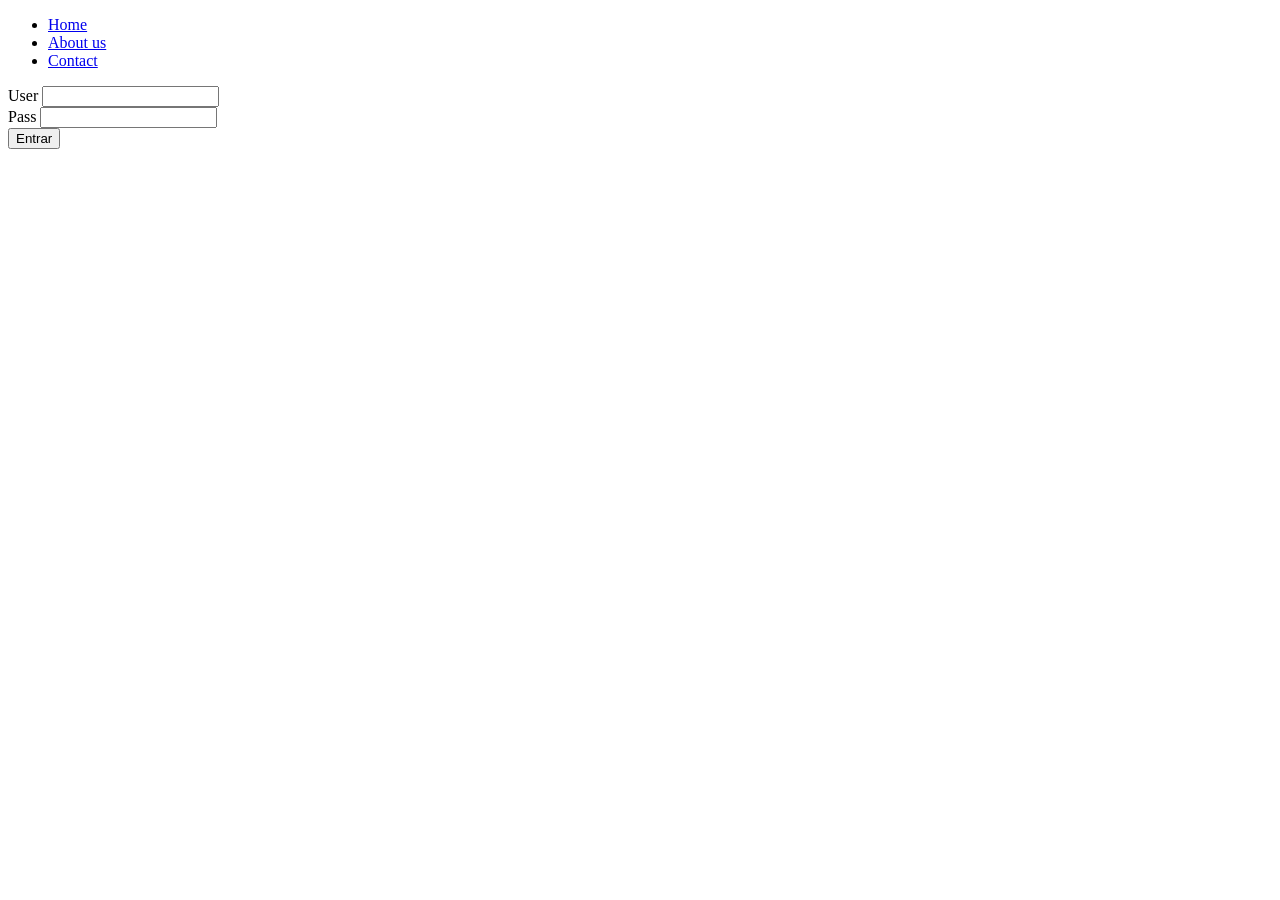
==== index.html @ a71b0046 "Se realizan cambios en la arquitectura" ====
<!DOCTYPE html>
<html lang="en">
<head>
    <meta charset="UTF-8">
    <meta http-equiv="X-UA-Compatible" content="IE=edge">
    <meta name="viewport" content="width=device-width, initial-scale=1.0">
    <title>Document</title>
</head>
<body>
    <header>
        <ul>
            <li><a href="#">Home</a></li>
            <li><a href="#">About us</a></li>
            <li><a href="#">Contact</a></li>
        </ul>
    </header>
    <main>
        <form action="" method="get">
            <div>
                <label for="User">User</label>
                <input type="text" name="User" id="User">
            </div>
            <div>
                <label for="Pass">Pass</label>
                <input type="password" name="Pass" id="Pass">
            </div>
            <div>
                <input type="submit" value="Entrar">
            </div>
        </form>
    </main>
</body>
</html>
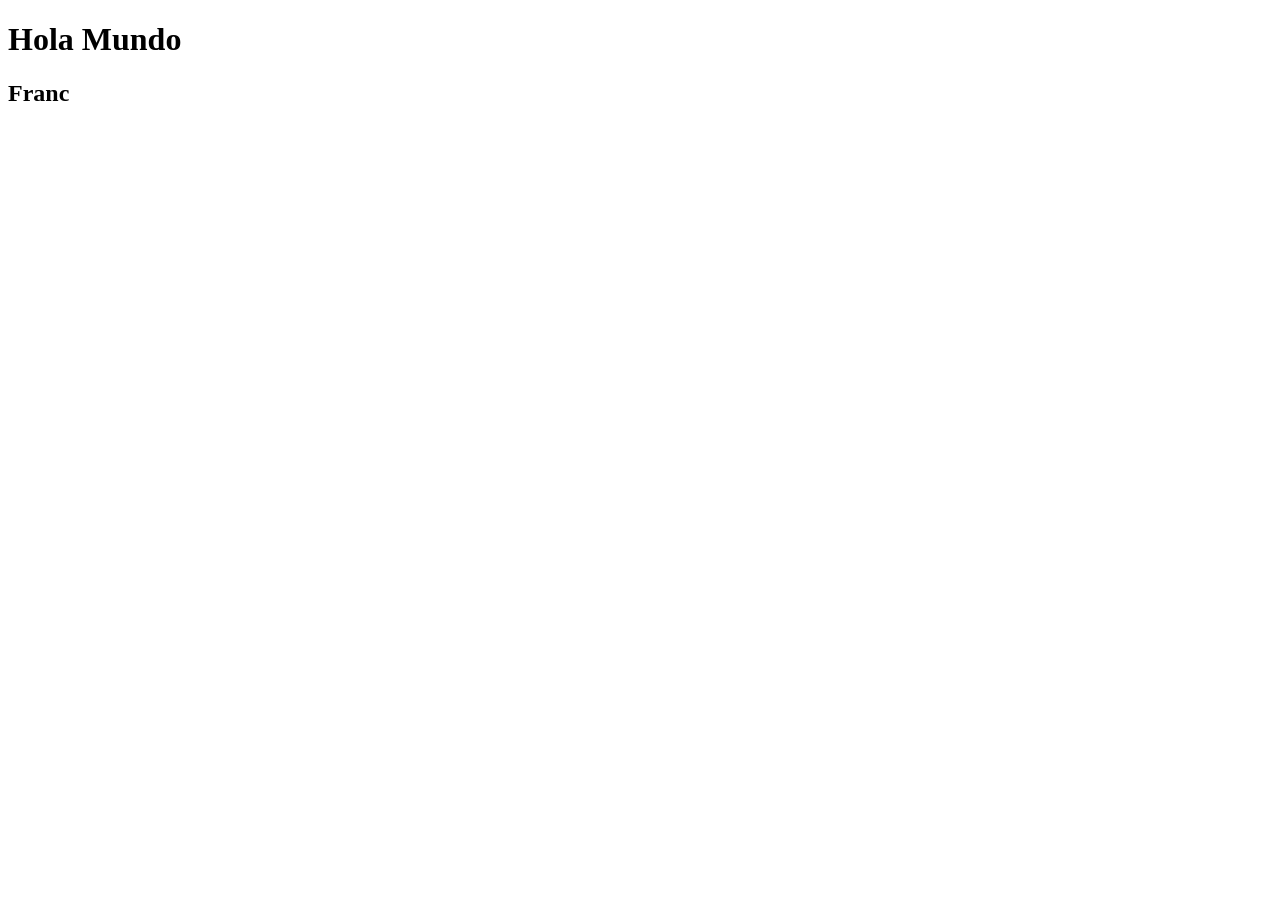
==== commit aa3ae074: "agregue a mi colombia" ====
--- a/index.html
+++ b/index.html
@@ -7,27 +7,9 @@
     <title>Document</title>
 </head>
 <body>
-    <header>
-        <ul>
-            <li><a href="#">Home</a></li>
-            <li><a href="#">About us</a></li>
-            <li><a href="#">Contact</a></li>
-        </ul>
-    </header>
-    <main>
-        <form action="" method="get">
-            <div>
-                <label for="User">User</label>
-                <input type="text" name="User" id="User">
-            </div>
-            <div>
-                <label for="Pass">Pass</label>
-                <input type="password" name="Pass" id="Pass">
-            </div>
-            <div>
-                <input type="submit" value="Entrar">
-            </div>
-        </form>
-    </main>
+    <h1>Hola Mundo
+            
+    </h1>
+    <h2>Franc</h2>
 </body>
 </html>
